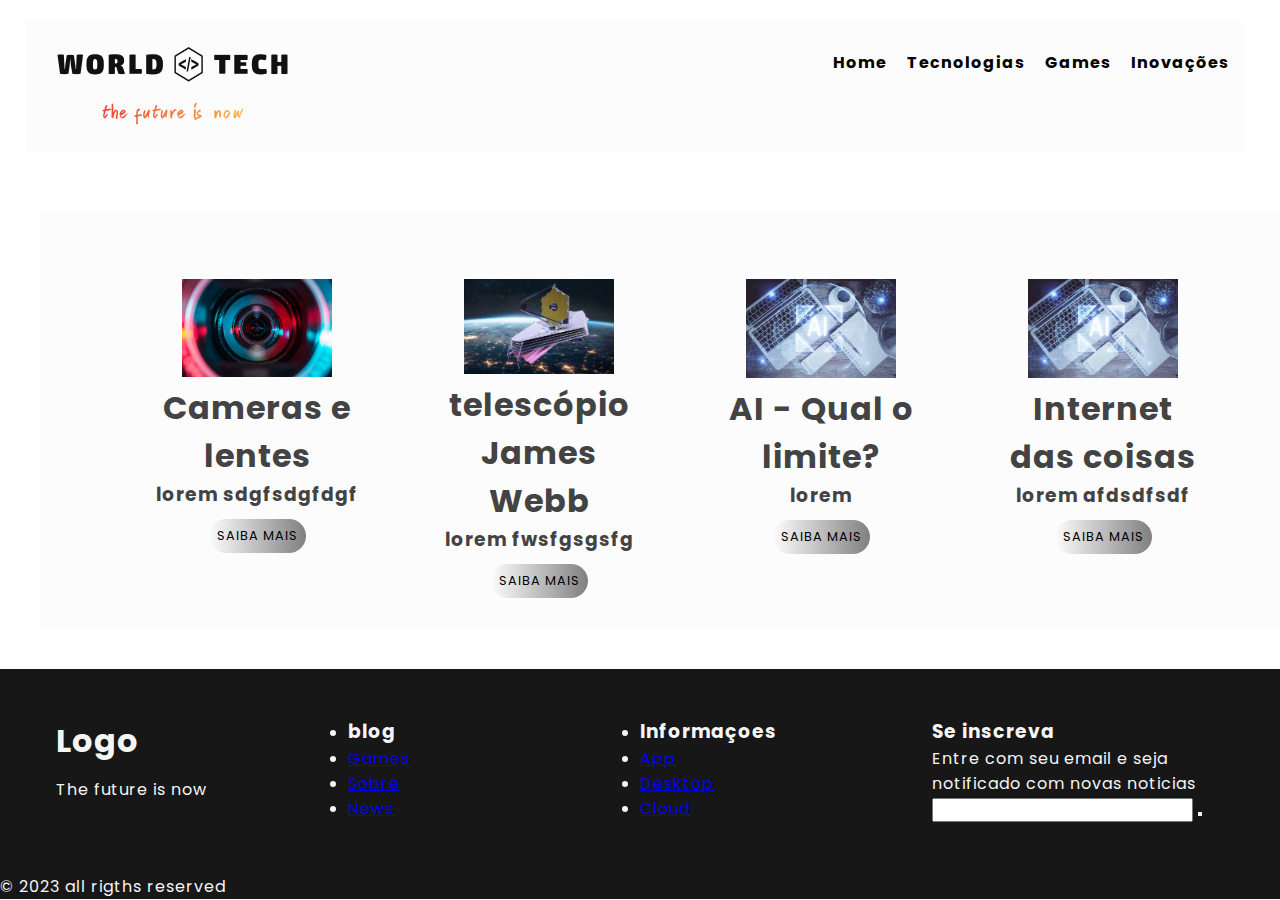
==== index.html @ f291c956 "first" ====
<!DOCTYPE html>
<html lang="pt-br">
<head>
    <meta charset="UTF-8">
    <meta name="viewport" content="width=device-width, initial-scale=1.0">
    <link rel="shortcut icon" href="/img/globe-americas.svg" type="image/x-icon">
    <link rel="stylesheet" href="https://cdnjs.cloudflare.com/ajax/libs/font-awesome/6.4.2/css/all.min.css" integrity="sha512-z3gLpd7yknf1YoNbCzqRKc4qyor8gaKU1qmn+CShxbuBusANI9QpRohGBreCFkKxLhei6S9CQXFEbbKuqLg0DA==" crossorigin="anonymous" referrerpolicy="no-referrer" />
    <link rel="stylesheet" href="/css/style.css">
    <link href="https://fonts.googleapis.com/css2?family=Inter:wght@400;500;600;700&family=Poppins:ital,wght@0,200;0,500;0,600;1,300;1,400&display=swap" rel="stylesheet">
    <title>World Tech</title>
</head>
<body>
    
    <header>
             <div class="center">
                <div class="logo"><img src="/img/PpDovLFNlogoo.png" alt=""></div>
                <nav class="menu">
                        <a href="index.html">Home</a>
                        <a href="index.html">Tecnologias</a>
                        <a href="sobre">Games</a>
                        <a href="inovacoes">Inovações</a>
                    </ul>
                </nav>
             </div> 
    </header>
    <main class="cards" id="post-content">
        <section class="card">
            <div class="icon">
                <img src="/img/GIy-0yOi.png_small" alt="Saiba mais">
            </div>
            <h1>Cameras e lentes</h1>
            <h3>lorem sdgfsdgfdgf</h3>
            <a href="/pages/front1/index-front1.html"><i><button>Saiba mais</button></i></a>
        </section>
        <section class="card">
            <div class="icon">
                <img src="/img/Vntg3qeX.png_small" alt="Saiba mais">
            </div>
            <h1>telescópio James Webb</h1>
            <h3>lorem fwsfgsgsfg </h3>
            <a href="/pages/front2/index-front2.html"><i><button>Saiba mais</button></i></a>

        </section>
        <section class="card" id="card2">
            <div class="icon">
                <img src="/img/Cka_58bX.png_small" alt="Saiba mais">
            </div>
            <h1>AI - Qual o limite?</h1>
            <h3>lorem</h3>
            <a href="/pages/front3/index-front3.html"><i><button>Saiba mais</button></i></a>
        </section>
        <section class="card">
            <div class="icon">
                <img src="/img/Cka_58bX.png_small" alt="Saiba mais">
            </div>
            <h1>Internet das coisas</h1>
            <h3>lorem afdsdfsdf</h3>
            <a href="/pages/front3/index-front3.html"><i><button>Saiba mais</button></i></a>
        </section>
    </main>
    <footer id="rodape">
        <div id="conteudo-footer">
            <div id="footer-contato">
                <h1>Logo</h1>
                <p>The future is now</p>

                <div id="footer-social-media">
                    <a href="#" class="footer-link" id="instagram">
                        <i class="fa-brands fa-instagram" style="color: #be27b9;"></i>
                    </a>
                    <a href="#" class="footer-link" id="github">
                        <i class="fa-brands fa-square-github" style="color: #f5f5f5;"></i>
                    </a>
                    <a href="#" class="footer-link" id="linkedin">
                        <i class="fa-brands fa-linkedin" style="color: #0052e0;"></i>
                    </a>
                    <a href="#" class="footer-link" id="whatsapp">
                        <i class="fa-brands fa-whatsapp" style="color: #00cc03;"></i>
                    </a>
                </div>
            </div>

            <ul class="footer-lista">
                <li>
                    <h3>blog</h3>
                </li>
                <li>
                    <a href="#" class="footer-link">Games</a>
                </li>
                <li>
                    <a href="#" class="footer-link">Sobre</a>
                </li>
                <li>
                    <a href="#" class="footer-link">News</a>
                </li>
            </ul>

            <ul class="footer-lista">
                <li>
                    <h3>Informaçoes</h3>
                </li>
                <li>
                    <a href="#" class="footer-link">App</a>
                </li>
                <li>
                    <a href="#" class="footer-link">Desktop</a>
                </li>
                <li>
                    <a href="#" class="footer-link">Cloud</a>
                </li>
            </ul>

            <div id="footer-inscricao">
                <h3>Se inscreva</h3>

                <p>Entre com seu email e seja notificado com novas noticias</p>

                <div id="input-grupo">
                    <input type="email" id="email">
                    <button>
                        <i class="fa-solid fa-envelope" style="color: #000000;"></i>
                    </button>
                </div>
            </div>
        </div>
        <div id="footer-copyright">
            &#169
            2023 all rigths reserved
        </div>
    </footer>
</body>
</html>
---- css/style.css ----
:root{
    --color-neutral-0: #0e0c0c;
    --color-neutral-10: #171717;
    --color-neutral-30: #a8a29e;
    --color-neutral-40: #f5f5f5;
}
*{
    margin: 0;
    padding: 0;
    box-sizing: border-box;
    font-family: "Poppins", sans-serif;
    letter-spacing: 1px;
}
/*html, body{
    height: 100%;
    overflow-y: hidden;
}*/
header{
    padding:20px 0;
}
.center{
    display: flex;
    flex-wrap: wrap;
    max-width: 1280px;
    margin: 0 auto;
    padding: 0 2%;
}
.logo img{
    width: 50%;
    height: 100%;
}
.logo{
   background: rgba(252,252,252,255);
}
.menu{
    padding-top: 30px;
    width: 50%;
    text-align: right;
    background: rgba(252,252,252,255);
}
.menu a{
    color: black;
    text-decoration: none;
    font-weight: bold;
    margin-right: 15px;

}
main{
    background: rgba(252,252,252,255);
    height: 100%;
    width: 100%;
    display: flex;
    justify-content: center;
    align-items: center;
    color: #434343;
}


main.cards{
    display: flex;
    padding: 40px;
    margin: 40px;
}
main.cards section.card{
    display: flex;
    flex-direction: column;
    align-items: center;
    text-align: center;
    background:rgba(252,252,252,255);
    padding: 1rem 1.5rem;
    border-radius: 8px;
    max-height: 256px;
    margin-left: 32px;
    padding-bottom: 300px;
    max-width: 250px;


}
main.cards section.card:first-child{
    margin-left: 0;
}
main.cards section.card .icon{
    width: 150px;
    height: 150px;
}

main.cards section.card img{
    width: 100%;
}
main.cards section.card button{
    padding: 0.5rem 0.5rem;
    text-transform: uppercase;
    border-radius: 292px;
    border: 0;
    cursor: pointer;
    font-size: 80%;
    font-weight: 400;
    margin: 10px;
    background: linear-gradient(to right, #fcfcfc , gray);
}
#post-content{
    padding-top: 50px;
    padding-bottom: 50px;
}
footer {
    width: 100%;
    color: var(--color-neutral-40);
    text-decoration: none;
}
#footer-link{
    text-decoration: none;
}
#conteudo-footer{
    background-color: var(--color-neutral-10);
    display: grid;
    grid-template-columns: repeat(4, 1fr);
    padding:3rem 3.5rem;
}
#footer-contato h1{
    margin-bottom: 0.75rem;
    background-color: var(--color-neutral-10);
}
#footer-social-media{
    display: flex;
    gap: 2rem;
    margin-top: 1.5rem;
}
#footer social-media .footer-link{
    display: flex;
    align-items: center;
    justify-content: center;
    height: 2.5rem;
    width: 2.5rem;
    color: var(--color-neutral-40);
    border-radius: 50%;
}
#footer social-media .footer-link:hover {
    opacity: 0.7;
}
.footer-lista li{
    background-color: var(--color-neutral-10);
    text-decoration: none;
}
#rodape{
    background-color: var(--color-neutral-10);
}
#footer-inscricao{
    background-color: var(--color-neutral-10);
}
#footer-inscricao{
    background-color: var(--color-neutral-10);
}
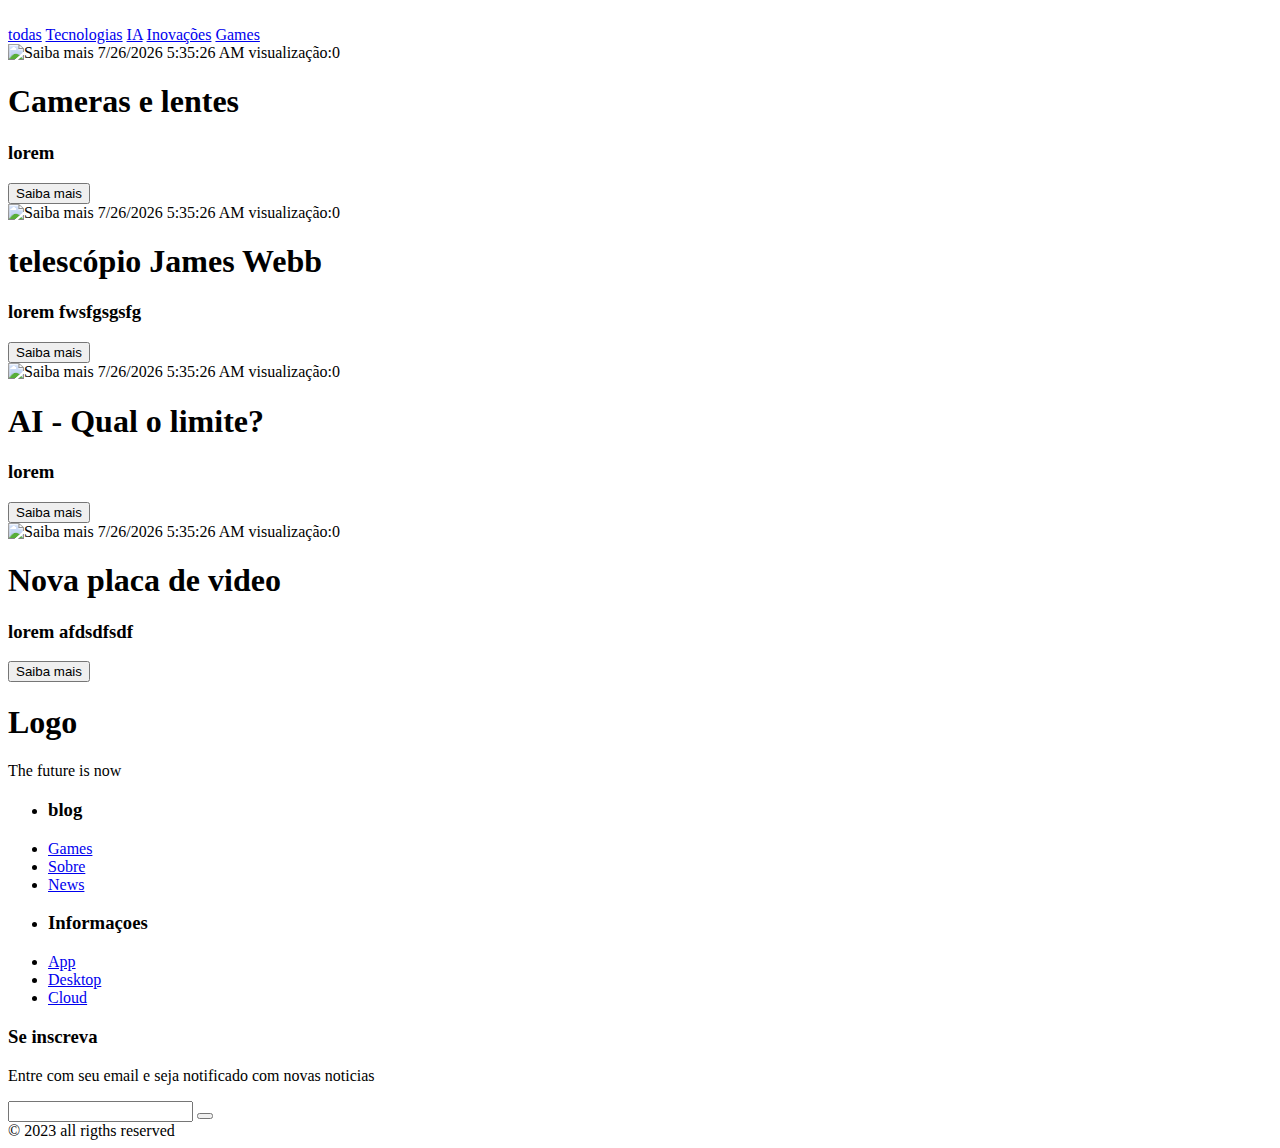
==== commit 430f7752: "ajeitando as pags com o leo" ====
--- a/index.html
+++ b/index.html
@@ -5,57 +5,71 @@
     <meta name="viewport" content="width=device-width, initial-scale=1.0">
     <link rel="shortcut icon" href="/img/globe-americas.svg" type="image/x-icon">
     <link rel="stylesheet" href="https://cdnjs.cloudflare.com/ajax/libs/font-awesome/6.4.2/css/all.min.css" integrity="sha512-z3gLpd7yknf1YoNbCzqRKc4qyor8gaKU1qmn+CShxbuBusANI9QpRohGBreCFkKxLhei6S9CQXFEbbKuqLg0DA==" crossorigin="anonymous" referrerpolicy="no-referrer" />
-    <link rel="stylesheet" href="/css/style.css">
+    <link rel="stylesheet" href="/BlogStackx/css/style.css">
     <link href="https://fonts.googleapis.com/css2?family=Inter:wght@400;500;600;700&family=Poppins:ital,wght@0,200;0,500;0,600;1,300;1,400&display=swap" rel="stylesheet">
+    <script src="js/script.js" defer></script>
     <title>World Tech</title>
 </head>
 <body>
     
     <header>
              <div class="center">
-                <div class="logo"><img src="/img/PpDovLFNlogoo.png" alt=""></div>
+                <div class="logo"><img src="/BlogStackx/img/PpDovLFNlogoo.png" alt=""></div>
                 <nav class="menu">
-                        <a href="index.html">Home</a>
-                        <a href="index.html">Tecnologias</a>
-                        <a href="sobre">Games</a>
-                        <a href="inovacoes">Inovações</a>
+                        <a href="#" data_all_category>todas</a>
+                        <a href="#" data_technology_category>Tecnologias</a>
+                        <a href="#" data_ia_category>IA</a>
+                        <a href="#" data_inovation_category>Inovações</a>
+                        <a href="#" data_games_category>Games</a>
+
                     </ul>
                 </nav>
              </div> 
     </header>
     <main class="cards" id="post-content">
-        <section class="card">
+        <section class="card" data_cards data_card1  data_card="technology">
             <div class="icon">
-                <img src="/img/GIy-0yOi.png_small" alt="Saiba mais">
+                <img src="/BlogStackx/img/NuHeu8ho.png_small" alt="Saiba mais">
+                <span data_date>data</span>
+                <span>visualização:<span data_views_card1>0</span></span>
             </div>
             <h1>Cameras e lentes</h1>
-            <h3>lorem sdgfsdgfdgf</h3>
-            <a href="/pages/front1/index-front1.html"><i><button>Saiba mais</button></i></a>
+            <h3>lorem</h3>
+            <a href="#"><i><button>Saiba mais</button></i></a>
         </section>
-        <section class="card">
+        <section class="card" data_cards data_card2 data_card="inovation">
             <div class="icon">
-                <img src="/img/Vntg3qeX.png_small" alt="Saiba mais">
+                <img src="/BlogStackx/img/Vntg3qeX.png_small" alt="Saiba mais">
+                <span data_date>data</span>
+                <span>visualização:<span data_views_card2>0
+                </span></span>
             </div>
             <h1>telescópio James Webb</h1>
             <h3>lorem fwsfgsgsfg </h3>
-            <a href="/pages/front2/index-front2.html"><i><button>Saiba mais</button></i></a>
+            <a href="#"><i><button>Saiba mais</button></i></a>
 
         </section>
-        <section class="card" id="card2">
+        <section class="card" id="card2" data_cards data_card3 data_card="ia">
             <div class="icon">
-                <img src="/img/Cka_58bX.png_small" alt="Saiba mais">
+                <img src="/BlogStackx/img/Cka_58bX.png_small" alt="Saiba mais">
+                <span data_date>data</span>
+                <span class="span">visualização:<span data_views_card3>0
+                </span></span>
             </div>
             <h1>AI - Qual o limite?</h1>
             <h3>lorem</h3>
-            <a href="/pages/front3/index-front3.html"><i><button>Saiba mais</button></i></a>
+            <a href="#"><i><button>Saiba mais</button></i></a>
         </section>
-        <section class="card">
+        <section class="card" data_cards data_card4 data_card="games">
             <div class="icon">
-                <img src="/img/Cka_58bX.png_small" alt="Saiba mais">
+                <img src="/BlogStackx/img/Vntg3qeX.png_small" alt="Saiba mais">
+                <span data_date>data</span>
+                <span>visualização:<span data_views_card4>0
+                </span></span>
             </div>
-            <h1>Internet das coisas</h1>
+            <h1>Nova placa de video</h1>
             <h3>lorem afdsdfsdf</h3>
-            <a href="/pages/front3/index-front3.html"><i><button>Saiba mais</button></i></a>
+            <a href="#"><i><button>Saiba mais</button></i></a>
         </section>
     </main>
     <footer id="rodape">
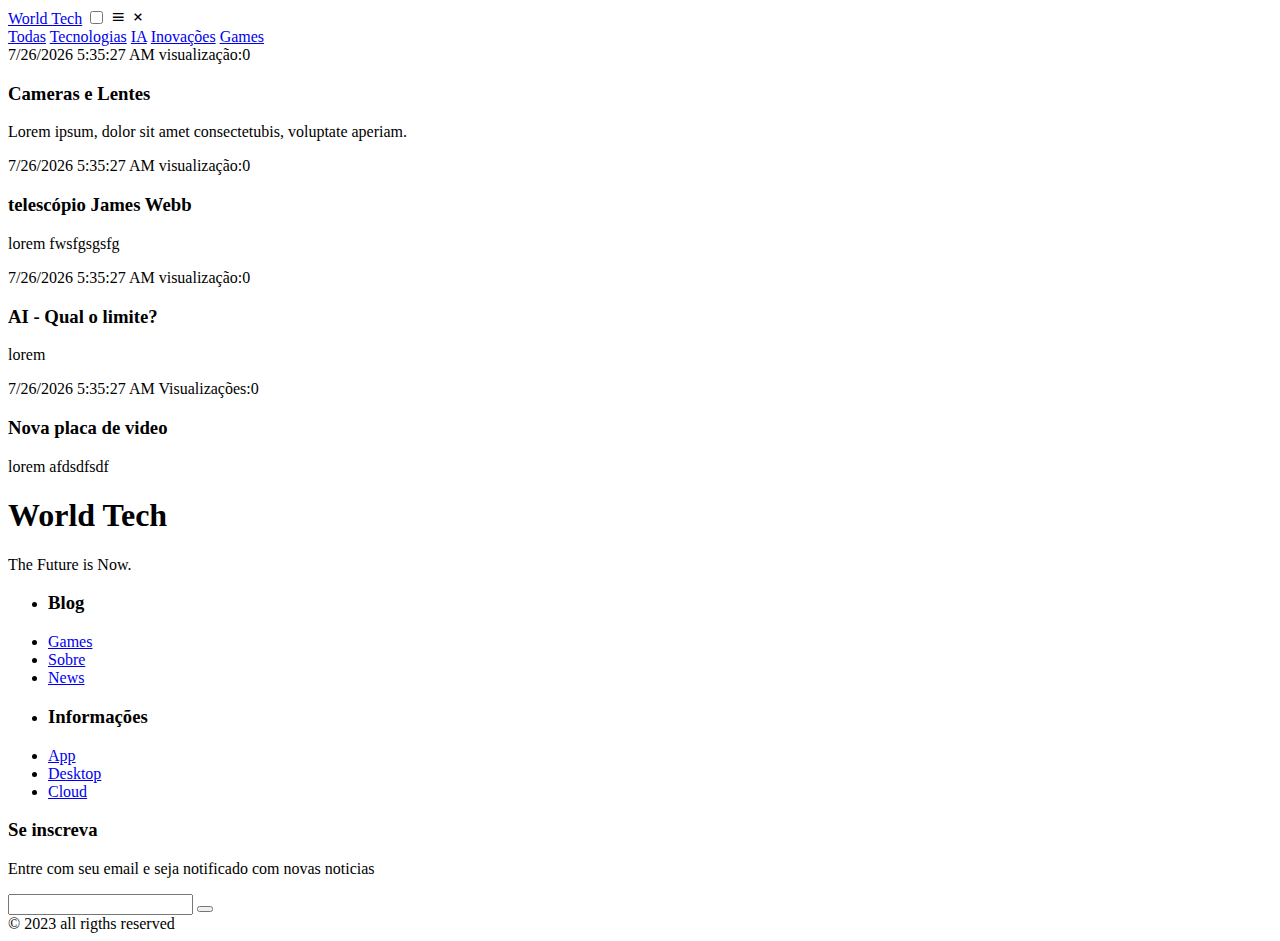
==== commit bf7394fc: "mudando o css" ====
--- a/index.html
+++ b/index.html
@@ -6,77 +6,75 @@
     <link rel="shortcut icon" href="/img/globe-americas.svg" type="image/x-icon">
     <link rel="stylesheet" href="https://cdnjs.cloudflare.com/ajax/libs/font-awesome/6.4.2/css/all.min.css" integrity="sha512-z3gLpd7yknf1YoNbCzqRKc4qyor8gaKU1qmn+CShxbuBusANI9QpRohGBreCFkKxLhei6S9CQXFEbbKuqLg0DA==" crossorigin="anonymous" referrerpolicy="no-referrer" />
     <link rel="stylesheet" href="/BlogStackx/css/style.css">
+    <link href='https://unpkg.com/boxicons@2.1.4/css/boxicons.min.css' rel='stylesheet'>
+
     <link href="https://fonts.googleapis.com/css2?family=Inter:wght@400;500;600;700&family=Poppins:ital,wght@0,200;0,500;0,600;1,300;1,400&display=swap" rel="stylesheet">
     <script src="js/script.js" defer></script>
-    <title>World Tech</title>
+    <title>World </> Tech</title>
 </head>
 <body>
     
-    <header>
-             <div class="center">
-                <div class="logo"><img src="/BlogStackx/img/PpDovLFNlogoo.png" alt=""></div>
-                <nav class="menu">
-                        <a href="#" data_all_category>todas</a>
-                        <a href="#" data_technology_category>Tecnologias</a>
-                        <a href="#" data_ia_category>IA</a>
-                        <a href="#" data_inovation_category>Inovações</a>
-                        <a href="#" data_games_category>Games</a>
+    <header class="header">
+             <a href="#" class="logo">World Tech</a>
 
-                    </ul>
-                </nav>
-             </div> 
+             <input type="checkbox" id="check">
+             <label for="check" class="icons">
+                <i class='bx bx-menu' id="menu-icon"></i>
+                <i class='bx bx-x' id="close-icon"></i>
+             </label>
+
+                <nav class="navbar">
+                    <a href="#" style="--i:0;" data_all_category>Todas</a>
+                    <a href="#" style="--i:1;" data_technology_category>Tecnologias</a>
+                    <a href="#" style="--i:2;" data_ia_category>IA</a>
+                    <a href="#" style="--i:3;" data_inovation_category>Inovações</a>
+                    <a href="#" style="--i:4;" data_games_category>Games</a>
+                </nav> 
     </header>
-    <main class="cards" id="post-content">
-        <section class="card" data_cards data_card1  data_card="technology">
-            <div class="icon">
-                <img src="/BlogStackx/img/NuHeu8ho.png_small" alt="Saiba mais">
-                <span data_date>data</span>
-                <span>visualização:<span data_views_card1>0</span></span>
+
+        <section class="container" id="post-content">
+
+            <div class="card" data_cards data_card1  data_card="technology">
+                <div class="card-image car-1"></div>
+                    <span class="data" data_date>data</span>
+                    <span class="spann">visualização:<span data_views_card1>0</span></span>
+                    <h3>Cameras e Lentes</h3>
+                    <p>Lorem ipsum, dolor sit amet consectetubis, voluptate aperiam.</p>
             </div>
-            <h1>Cameras e lentes</h1>
-            <h3>lorem</h3>
-            <a href="#"><i><button>Saiba mais</button></i></a>
-        </section>
-        <section class="card" data_cards data_card2 data_card="inovation">
-            <div class="icon">
-                <img src="/BlogStackx/img/Vntg3qeX.png_small" alt="Saiba mais">
-                <span data_date>data</span>
-                <span>visualização:<span data_views_card2>0
-                </span></span>
+
+            <div class="card" data_cards data_card2 data_card="inovation">
+                <div class="card-image car-2"></div>
+                    <span class="data"  data_date>data</span>
+                    <span class="spann">visualização:<span data_views_card2>0</span></span>
+                    <h3>telescópio James Webb</h3>
+                    <p>lorem fwsfgsgsfg </p>
             </div>
-            <h1>telescópio James Webb</h1>
-            <h3>lorem fwsfgsgsfg </h3>
-            <a href="#"><i><button>Saiba mais</button></i></a>
 
-        </section>
-        <section class="card" id="card2" data_cards data_card3 data_card="ia">
-            <div class="icon">
-                <img src="/BlogStackx/img/Cka_58bX.png_small" alt="Saiba mais">
-                <span data_date>data</span>
-                <span class="span">visualização:<span data_views_card3>0
-                </span></span>
+            <div class="card" id="card2" data_cards data_card3 data_card="ia">
+                <div class="card-image car-3"></div>
+                    <span class="data" data_date>data</span>
+                    <span class="spann">visualização:<span data_views_card3>0</span></span>
+                    <h3>AI - Qual o limite?</h3>
+                    <p>lorem</p>
             </div>
-            <h1>AI - Qual o limite?</h1>
-            <h3>lorem</h3>
-            <a href="#"><i><button>Saiba mais</button></i></a>
-        </section>
-        <section class="card" data_cards data_card4 data_card="games">
-            <div class="icon">
-                <img src="/BlogStackx/img/Vntg3qeX.png_small" alt="Saiba mais">
-                <span data_date>data</span>
-                <span>visualização:<span data_views_card4>0
-                </span></span>
+
+            <div class="card" data_cards data_card4 data_card="games">
+                <div class="card-image car-4"></div>
+                    <span class="data" data_date>data</span>
+                    <span class="spann">Visualizações:<span data_views_card4>0</span></span>
+                    <h3>Nova placa de video</h3>
+                    <p>lorem afdsdfsdf</p>
             </div>
-            <h1>Nova placa de video</h1>
-            <h3>lorem afdsdfsdf</h3>
-            <a href="#"><i><button>Saiba mais</button></i></a>
-        </section>
+        </section>  
+
+    <main>
+
     </main>
     <footer id="rodape">
         <div id="conteudo-footer">
             <div id="footer-contato">
-                <h1>Logo</h1>
-                <p>The future is now</p>
+                <h1>World </> Tech</h1>
+                <p>The Future is Now.</p>
 
                 <div id="footer-social-media">
                     <a href="#" class="footer-link" id="instagram">
@@ -96,7 +94,7 @@
 
             <ul class="footer-lista">
                 <li>
-                    <h3>blog</h3>
+                    <h3>Blog</h3>
                 </li>
                 <li>
                     <a href="#" class="footer-link">Games</a>
@@ -111,7 +109,7 @@
 
             <ul class="footer-lista">
                 <li>
-                    <h3>Informaçoes</h3>
+                    <h3>Informações</h3>
                 </li>
                 <li>
                     <a href="#" class="footer-link">App</a>
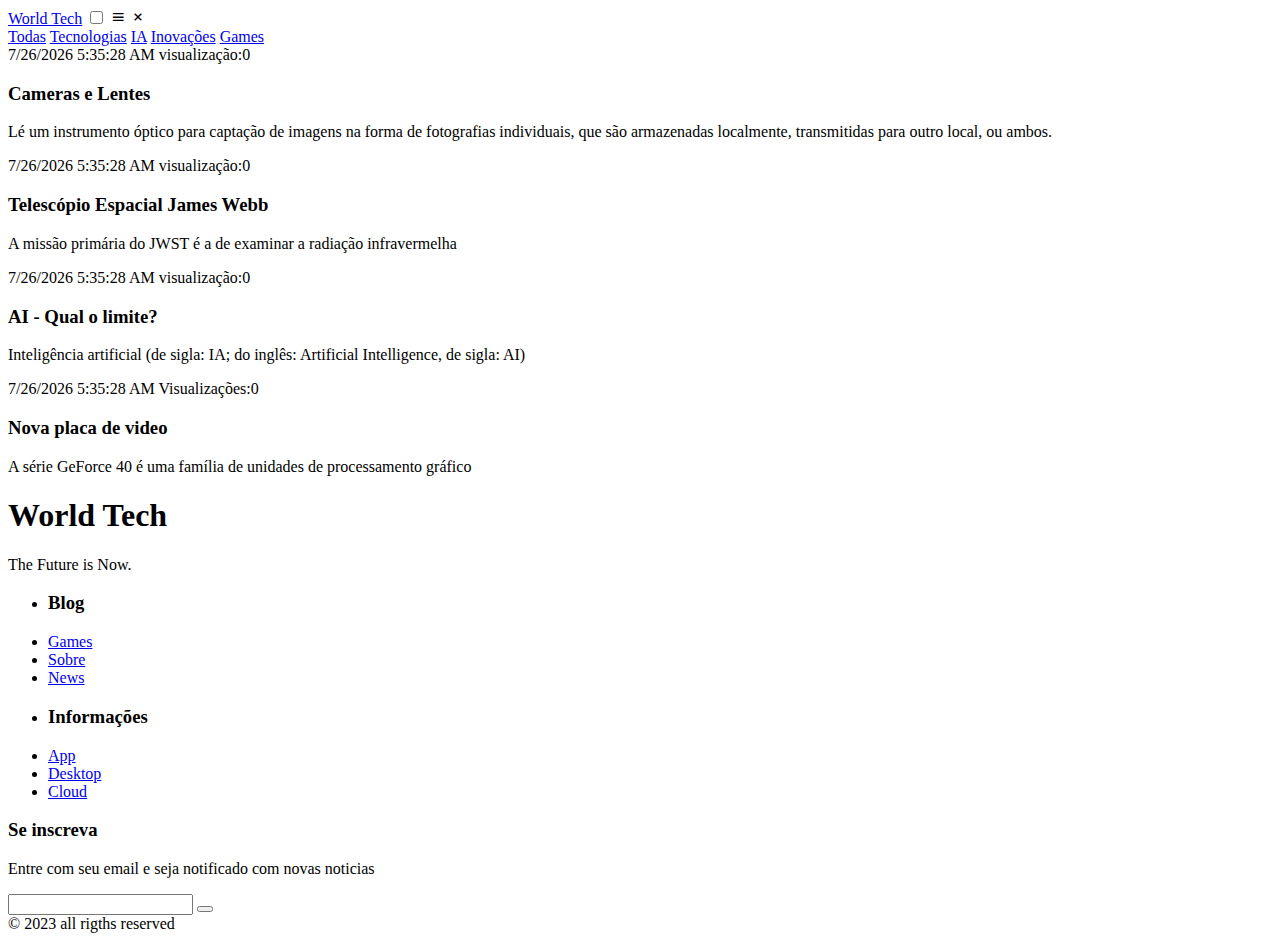
==== commit 29ed4b14: "mudando imagens" ====
--- a/index.html
+++ b/index.html
@@ -7,7 +7,7 @@
     <link rel="stylesheet" href="https://cdnjs.cloudflare.com/ajax/libs/font-awesome/6.4.2/css/all.min.css" integrity="sha512-z3gLpd7yknf1YoNbCzqRKc4qyor8gaKU1qmn+CShxbuBusANI9QpRohGBreCFkKxLhei6S9CQXFEbbKuqLg0DA==" crossorigin="anonymous" referrerpolicy="no-referrer" />
     <link rel="stylesheet" href="/BlogStackx/css/style.css">
     <link href='https://unpkg.com/boxicons@2.1.4/css/boxicons.min.css' rel='stylesheet'>
-
+    <link rel="shortcut icon" href="/BlogStackx/img/icons8-dev-16.png" type="image/x-icon">
     <link href="https://fonts.googleapis.com/css2?family=Inter:wght@400;500;600;700&family=Poppins:ital,wght@0,200;0,500;0,600;1,300;1,400&display=swap" rel="stylesheet">
     <script src="js/script.js" defer></script>
     <title>World </> Tech</title>
@@ -36,18 +36,18 @@
 
             <div class="card" data_cards data_card1  data_card="technology">
                 <div class="card-image car-1"></div>
-                    <span class="data" data_date>data</span>
+                    <span class="data" data_date>Data:</span>
                     <span class="spann">visualização:<span data_views_card1>0</span></span>
                     <h3>Cameras e Lentes</h3>
-                    <p>Lorem ipsum, dolor sit amet consectetubis, voluptate aperiam.</p>
+                    <p>Lé um instrumento óptico para captação de imagens na forma de fotografias individuais, que são armazenadas localmente, transmitidas para outro local, ou ambos.</p>
             </div>
 
             <div class="card" data_cards data_card2 data_card="inovation">
                 <div class="card-image car-2"></div>
                     <span class="data"  data_date>data</span>
                     <span class="spann">visualização:<span data_views_card2>0</span></span>
-                    <h3>telescópio James Webb</h3>
-                    <p>lorem fwsfgsgsfg </p>
+                    <h3>Telescópio Espacial James Webb</h3>
+                    <p>A missão primária do JWST é a de examinar a radiação infravermelha</p>
             </div>
 
             <div class="card" id="card2" data_cards data_card3 data_card="ia">
@@ -55,7 +55,7 @@
                     <span class="data" data_date>data</span>
                     <span class="spann">visualização:<span data_views_card3>0</span></span>
                     <h3>AI - Qual o limite?</h3>
-                    <p>lorem</p>
+                    <p>Inteligência artificial (de sigla: IA; do inglês: Artificial Intelligence, de sigla: AI)</p>
             </div>
 
             <div class="card" data_cards data_card4 data_card="games">
@@ -63,7 +63,7 @@
                     <span class="data" data_date>data</span>
                     <span class="spann">Visualizações:<span data_views_card4>0</span></span>
                     <h3>Nova placa de video</h3>
-                    <p>lorem afdsdfsdf</p>
+                    <p>A série GeForce 40 é uma família de unidades de processamento gráfico</p>
             </div>
         </section>  
 
@@ -77,13 +77,13 @@
                 <p>The Future is Now.</p>
 
                 <div id="footer-social-media">
-                    <a href="#" class="footer-link" id="instagram">
+                    <a href="https://www.instagram.com/gabeshds/" class="footer-link" id="instagram">
                         <i class="fa-brands fa-instagram" style="color: #be27b9;"></i>
                     </a>
-                    <a href="#" class="footer-link" id="github">
+                    <a href="https://github.com/GabrielHSK" class="footer-link" id="github">
                         <i class="fa-brands fa-square-github" style="color: #f5f5f5;"></i>
                     </a>
-                    <a href="#" class="footer-link" id="linkedin">
+                    <a href="https://www.linkedin.com/in/gabrielhenriquehsk/" class="footer-link" id="linkedin">
                         <i class="fa-brands fa-linkedin" style="color: #0052e0;"></i>
                     </a>
                     <a href="#" class="footer-link" id="whatsapp">
